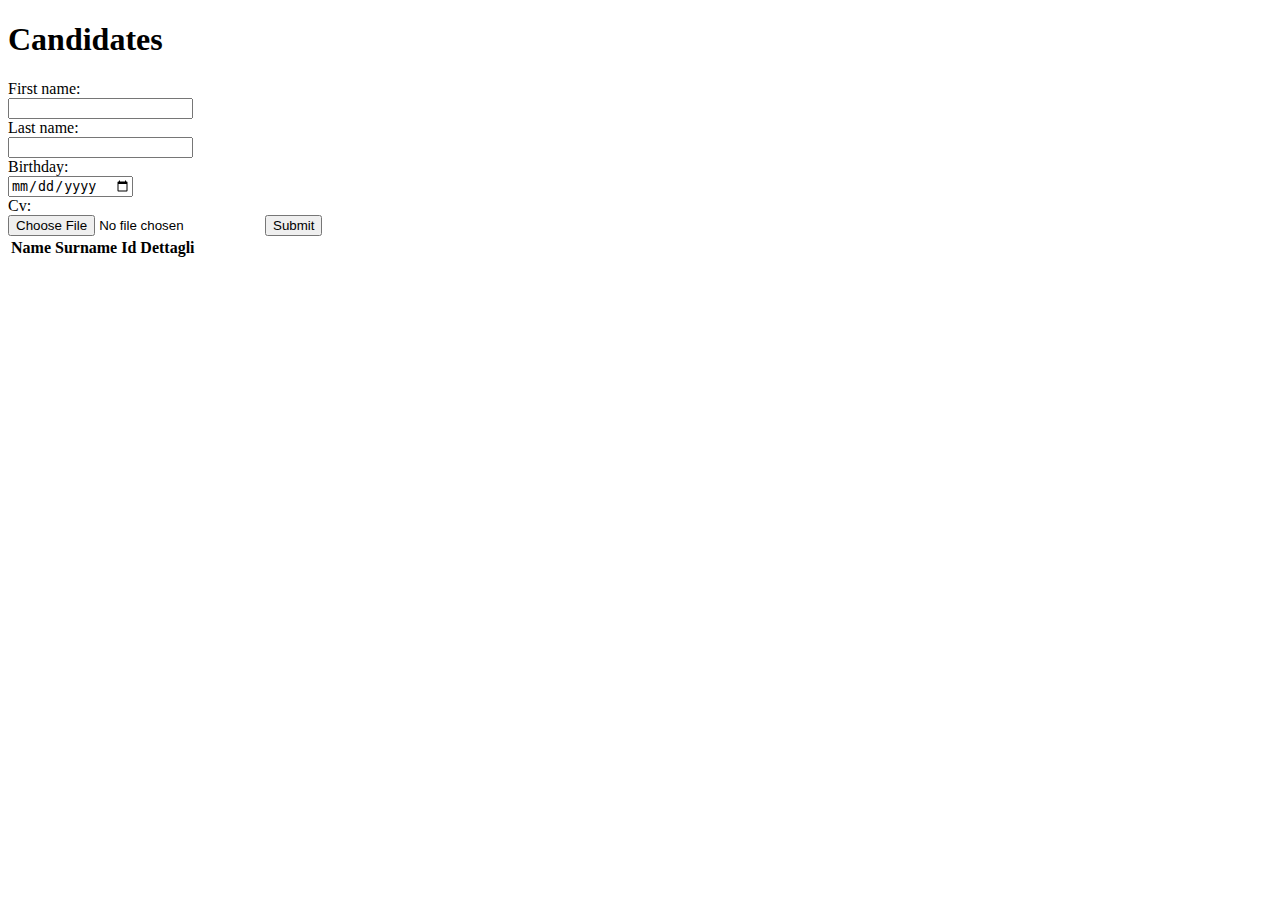
==== Curricula/src/main/resources/static/candidate.html @ ebfdc56b "a" ====
<!DOCTYPE html>
<html>
<head>
<meta charset="UTF-8">
<title>Insert title here</title>
</head>
<body>
<h1>Candidates</h1>

<form id ="form1" action = "/candidate/candidate" method="POST">
		  First name:<br>
		  <input type="text"  id="firstName" name="name" value="">
		  <br>
		  Last name:<br>
		  <input type="text" id="surname" name="surname" value="">
		  <br>
		   Birthday:<br>
          <input type="date" id="bday" name="bday">
          <br>
			Cv: <br>
		  <input type="file" id="cv"  name="cv" value="cv">
		  <input type="submit" value="Submit" id= "add">
	</form> 

<table id="tableCandidate">
</table>
<div id="detail">
</div>
</body>
<script src="js/jquery-3.3.1.js"></script>

<script src="js/candidate.js"></script>
</html>
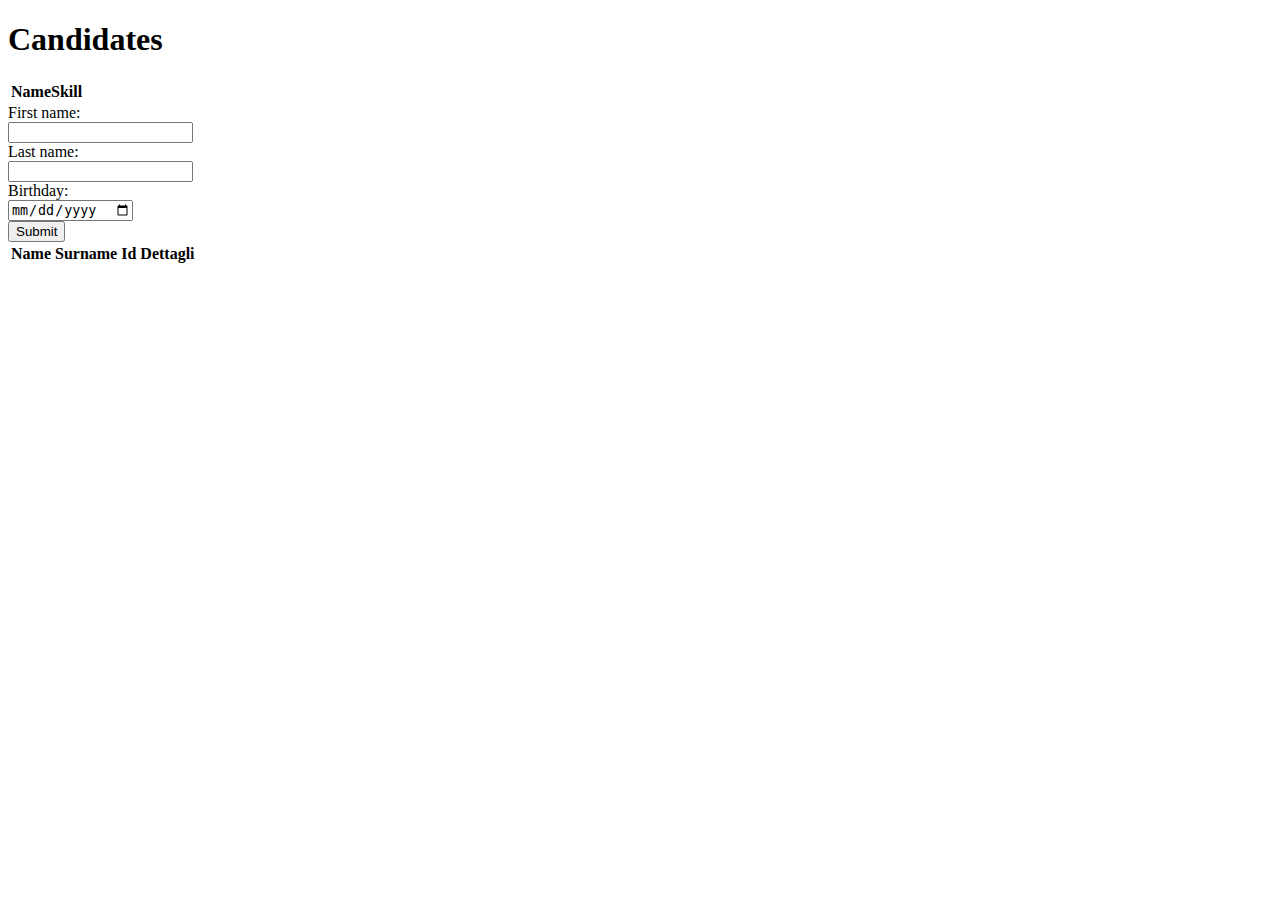
==== commit 5910d69c: "aggiornamento swagger skill list" ====
--- a/Curricula/src/main/resources/static/candidate.html
+++ b/Curricula/src/main/resources/static/candidate.html
@@ -7,6 +7,8 @@
 <body>
 <h1>Candidates</h1>
 
+<table id="tableSkills">
+</table>
 <form id ="form1" action = "/candidate/candidate" method="POST">
 		  First name:<br>
 		  <input type="text"  id="firstName" name="name" value="">
@@ -17,8 +19,7 @@
 		   Birthday:<br>
           <input type="date" id="bday" name="bday">
           <br>
-			Cv: <br>
-		  <input type="file" id="cv"  name="cv" value="cv">
+		
 		  <input type="submit" value="Submit" id= "add">
 	</form> 
 
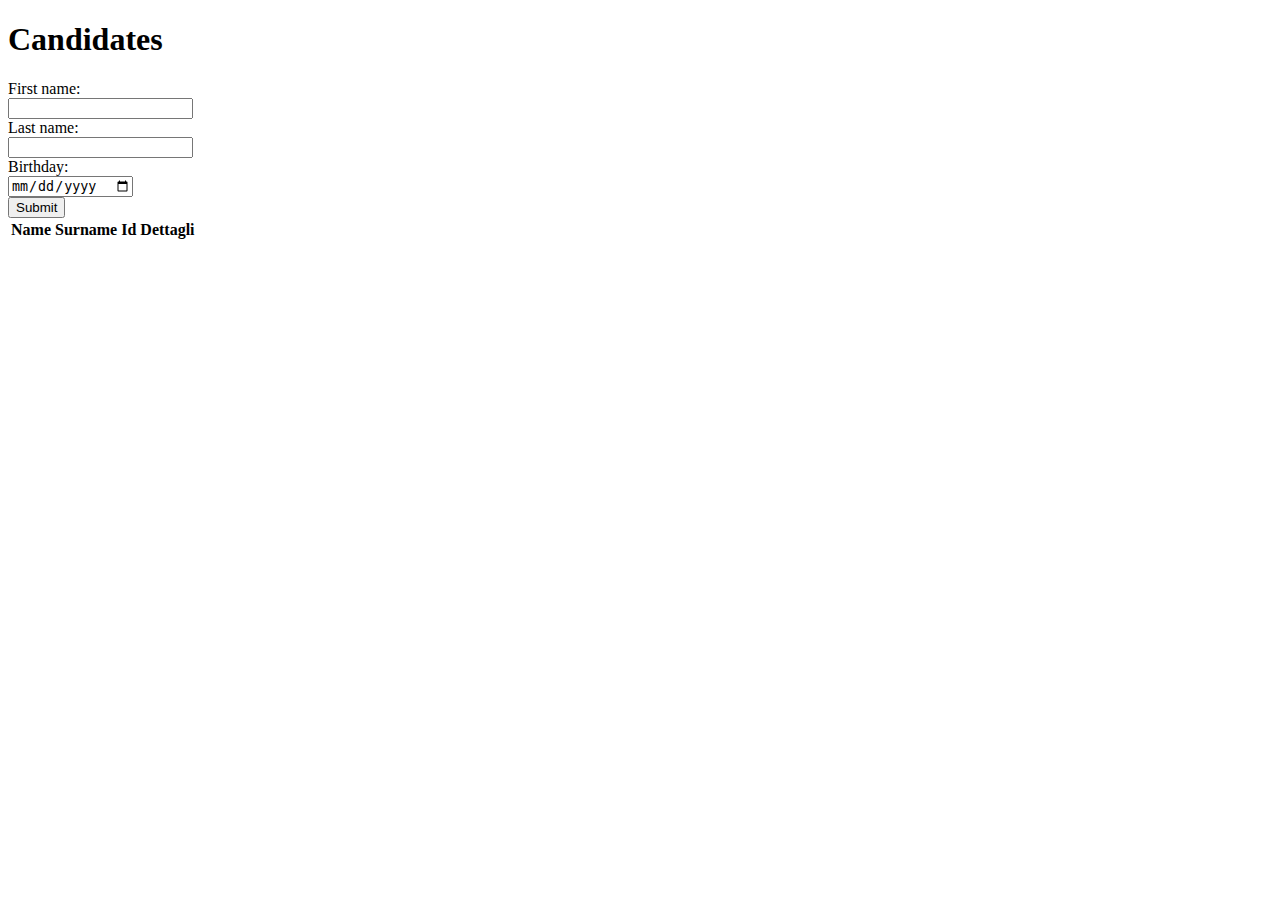
==== commit a2538d93: "a" ====
--- a/Curricula/src/main/resources/static/candidate.html
+++ b/Curricula/src/main/resources/static/candidate.html
@@ -19,8 +19,12 @@
 		   Birthday:<br>
           <input type="date" id="bday" name="bday">
           <br>
-		
+		  <div id="skills">	  <div id="value">
+		  </div> </div>
+		   <div id="another">
+		   </div>
 		  <input type="submit" value="Submit" id= "add">
+		 
 	</form> 
 
 <table id="tableCandidate">
@@ -29,6 +33,6 @@
 </div>
 </body>
 <script src="js/jquery-3.3.1.js"></script>
-
 <script src="js/candidate.js"></script>
+<script src="js/serializeObject.js"></script>
 </html>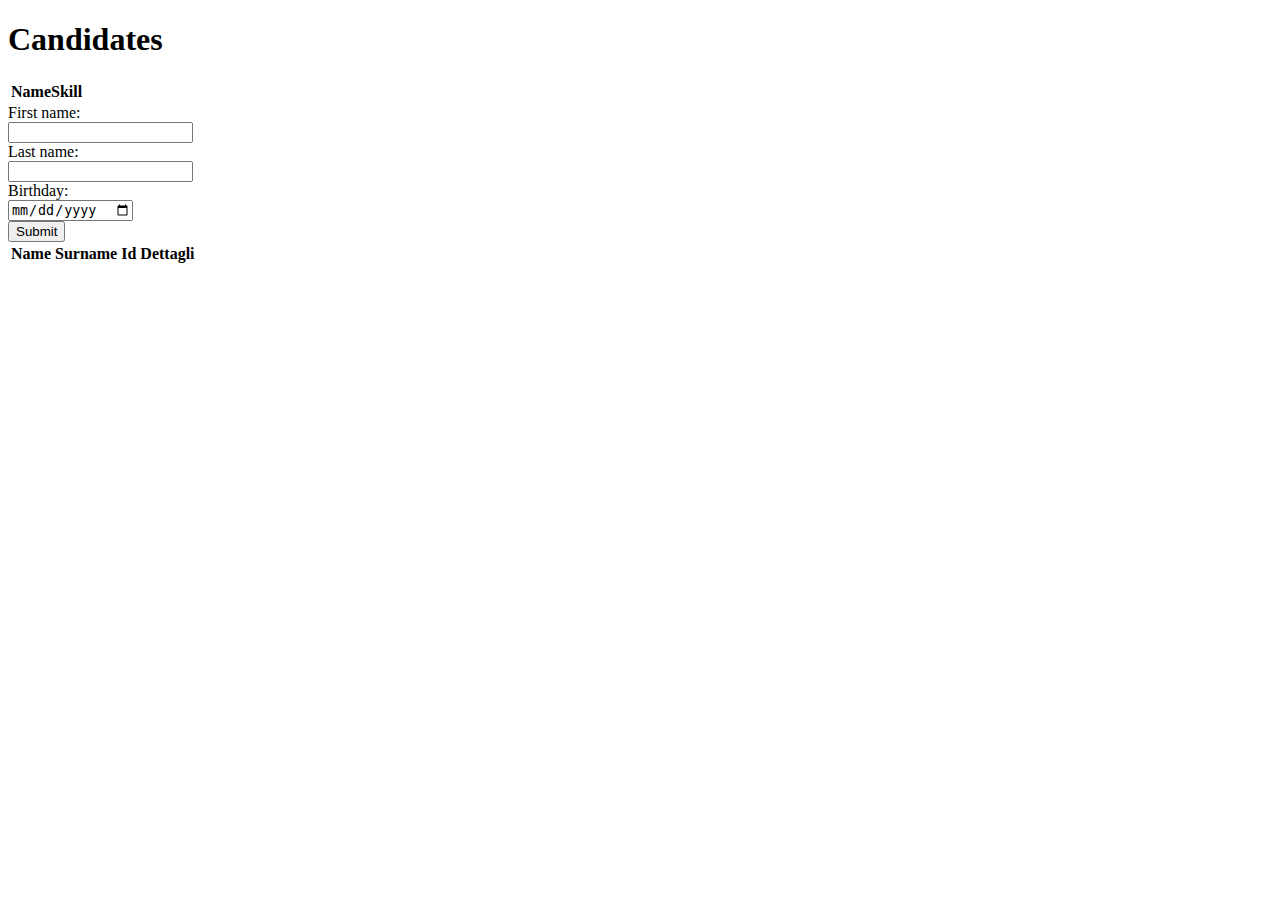
==== commit e8ceff0b: "Merge branch 'master' of https://github.com/famarena/Curriculum.git" ====
--- a/Curricula/src/main/resources/static/candidate.html
+++ b/Curricula/src/main/resources/static/candidate.html
@@ -19,12 +19,8 @@
 		   Birthday:<br>
           <input type="date" id="bday" name="bday">
           <br>
-		  <div id="skills">	  <div id="value">
-		  </div> </div>
-		   <div id="another">
-		   </div>
+		
 		  <input type="submit" value="Submit" id= "add">
-		 
 	</form> 
 
 <table id="tableCandidate">
@@ -33,6 +29,6 @@
 </div>
 </body>
 <script src="js/jquery-3.3.1.js"></script>
+
 <script src="js/candidate.js"></script>
-<script src="js/serializeObject.js"></script>
 </html>